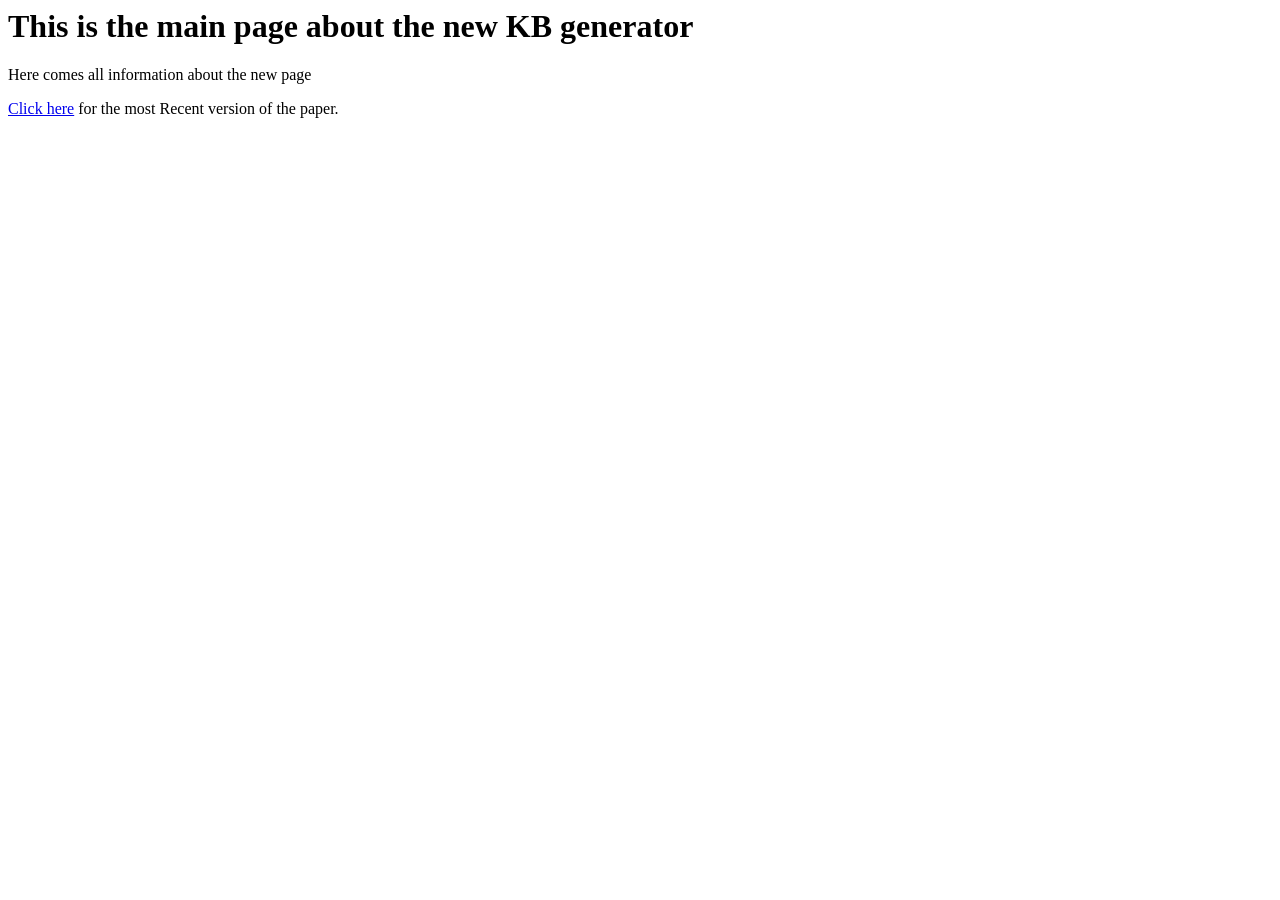
==== docs/index.html @ 06995412 "Putting prelim thesis online" ====
<HTML>
<HEAD>
<TITLE>KBgenerator</TITLE>

</HEAD>


<H1>This is the main page about the new KB generator</H1>

<p> Here comes all information about the new page </p>

</p> <a href="Writing/ThesisPreliminaryVersion.pdf">Click here</a> for the most Recent version of the paper. </p>

</BODY>

</HTML>
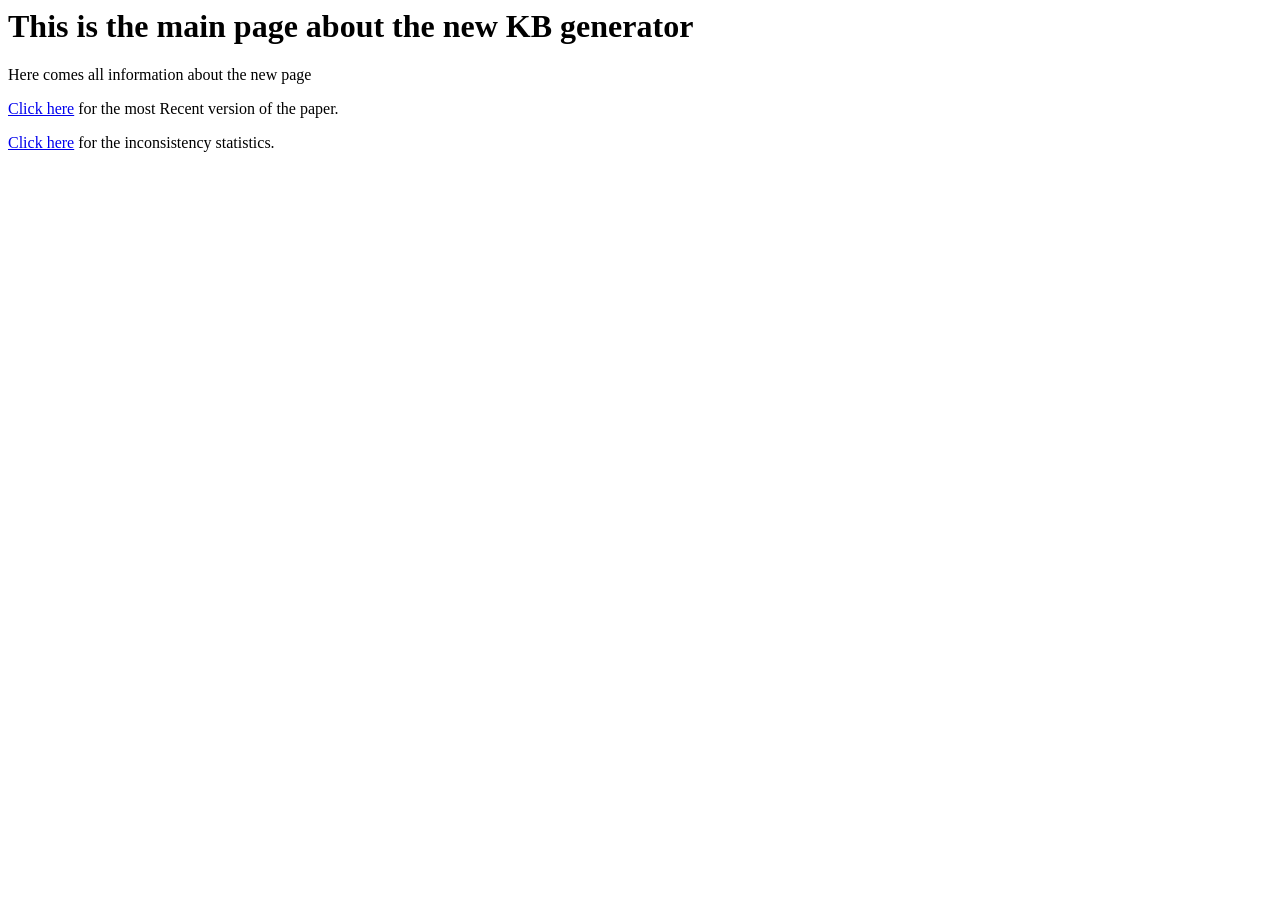
==== commit 92bd884b: "Finalized the InconsistiencyLocator and now building a statistics showcase." ====
--- a/docs/index.html
+++ b/docs/index.html
@@ -9,7 +9,9 @@
 
 <p> Here comes all information about the new page </p>
 
-</p> <a href="Writing/ThesisPreliminaryVersion.pdf">Click here</a> for the most Recent version of the paper. </p>
+<p> <a href="Writing/ThesisPreliminaryVersion.pdf">Click here</a> for the most Recent version of the paper. </p>
+
+<p> <a href="Webpages/statistics.html"> Click here</a> for the inconsistency statistics. </p>
 
 </BODY>
 
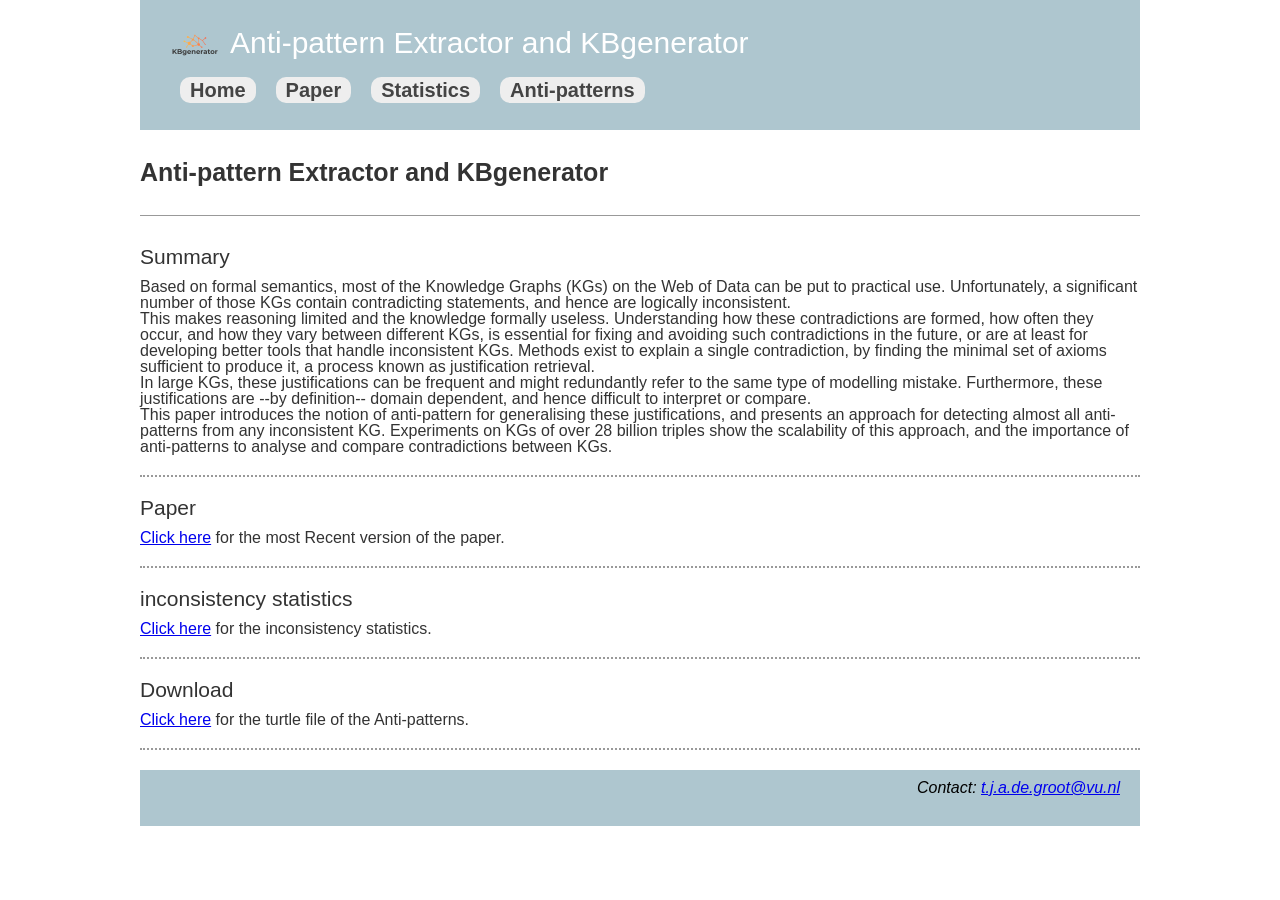
==== commit 50e61bd1: "Fixed links on website." ====
--- a/docs/index.html
+++ b/docs/index.html
@@ -1,18 +1,77 @@
-<HTML>
-<HEAD>
-<TITLE>KBgenerator</TITLE>
+<html>
 
-</HEAD>
+<head>
+  <meta charset="utf-8">
+  <meta http-equiv="x-ua-compatible" content="ie=edge">
+  <meta name="viewport" content="width=device-width, initial-scale=1.0">
+  <title>Anti-pattern Extractor and KBgenerator</title>
+  <meta name="description" content="Extra and interactive information about the Anti-pattern Extractor and KBgenerator.">
+  <link rel="stylesheet" href="style.css">
+</head>
+
+<body>
+  <header>
+    <div id="logo"><img src="images/logo.png">Anti-pattern Extractor and KBgenerator</div>
+    <nav>
+      <ul>
+        <li><a href="/">Home</a>
+        <li><a href="Writing/Analysing_Large_Inconsistent_KGs.pdf">Paper</a>
+        <li><a href="Webpages/statisticsOverview.html">Statistics</a>
+        <li><a href="/Webpages/data/INCONSISTENCIES-LOD-a-lot.ttl">Anti-patterns</a>
+      </ul>
+    </nav>
+  </header>
+  <section>
+    <h1><strong>Anti-pattern Extractor and KBgenerator</strong></h1>
+  </section>
+  <section id="pageContent">
+    <main role="main">
+      <article>
+        <h2>Summary</h2>
+        <p>
+          Based on formal semantics, most of the Knowledge Graphs (KGs) on the Web of Data can be put to practical use.
+          Unfortunately, a significant number of those KGs contain contradicting statements, and hence are logically inconsistent.</br>
+          This makes reasoning limited and the knowledge formally useless. Understanding how these contradictions are formed,
+          how often they occur, and how they vary between different KGs, is essential for fixing and avoiding such contradictions in the future,
+          or are at least for developing better tools that handle inconsistent KGs. Methods exist to explain a single contradiction,
+          by finding the minimal set of axioms sufficient to produce it, a process known as justification retrieval.</br>
+          In large KGs, these justifications can be frequent and might redundantly refer to the same type of modelling mistake.
+          Furthermore, these justifications are --by definition-- domain dependent, and hence difficult to interpret or compare.</br>
+          This paper introduces the notion of anti-pattern for generalising these justifications, and presents an approach for
+          detecting almost all anti-patterns from any inconsistent KG. Experiments on KGs of over 28 billion triples
+          show the scalability of this approach, and the importance of anti-patterns to analyse and compare contradictions between KGs.
+        </p>
+      </article>
+      <article>
+        <h2>Paper</h2>
+        <p>
+<a href="Writing/Analysing_Large_Inconsistent_KGs.pdf">Click here</a> for the most Recent version of the paper.
+        </p>
+      </article>
+      <article>
+        <h2>inconsistency statistics</h2>
+        <p>
+<a href="Webpages/statisticsOverview.html">Click here</a> for the inconsistency statistics.
+        </p>
+      </article>
+      <article>
+        <h2>Download </h2>
+        <p>
+<a href="Webpages/statisticsOverview.html">Click here</a> for the turtle file of the Anti-patterns.
+        </p>
+      </article>
+    </main>
+    <!-- <aside>
+  <div>Sidebar 1</div>
+</aside> -->
+  </section>
+  <footer>
+    <address>
+      Contact: <a href="mailto:t.j.a.de.groot@vu.nl">t.j.a.de.groot@vu.nl</a>
+    </address>
+  </footer>
 
 
-<H1>This is the main page about the new KB generator</H1>
+</body>
 
-<p> Here comes all information about the new page </p>
-
-<p> <a href="Writing/ThesisPreliminaryVersion.pdf">Click here</a> for the most Recent version of the paper. </p>
-
-<p> <a href="Webpages/statistics.html"> Click here</a> for the inconsistency statistics. </p>
-
-</BODY>
-
-</HTML>
+</html>
--- a/docs/style.css
+++ b/docs/style.css
@@ -0,0 +1,129 @@
+html,body,div,span,object,iframe,h1,h2,h3,h4,h5,h6,p,blockquote,pre,abbr,address,cite,code,del,dfn,em,img,ins,kbd,q,samp,small,strong,sub,sup,var,b,i,dl,dt,dd,ol,ul,li,fieldset,form,label,legend,table,caption,tbody,tfoot,thead,tr,th,td,article,aside,canvas,details,figcaption,figure,footer,header,hgroup,menu,nav,section,summary,time,mark,audio,video{margin:0;padding:0;border:0;outline:0;font-size:100%;vertical-align:baseline;background:transparent}
+body{line-height:1; font-family: arial;}
+h1{font-size: 25px;}h2{font-size: 21px;}h3{font-size: 18px;}h4{font-size: 16px;}
+article,aside,details,figcaption,figure,footer,header,hgroup,menu,nav,section{display:block}
+nav ul{list-style:none}
+blockquote,q{quotes:none}
+blockquote:before,blockquote:after,q:before,q:after{content:none}
+a{margin:0;padding:0;font-size:100%;vertical-align:baseline;background:transparent}
+ins{background-color:#ff9;color:#000;text-decoration:none}
+mark{background-color:#ff9;color:#000;font-style:italic;font-weight:bold}
+del{text-decoration:line-through}
+abbr[title],dfn[title]{border-bottom:1px dotted;cursor:help}
+table{border-collapse:collapse;border-spacing:0}
+hr{display:block;height:1px;border:0;border-top:1px solid #ccc;margin:1em 0;padding:0}
+input,select{vertical-align:middle}
+
+body,html {
+	background-color: #FFF;
+}
+header {
+    background: #AEC6CF;
+    padding: 20px 30px;
+    max-width: 940px;
+    margin: auto;
+}
+nav {
+    display: inline-block;
+}
+nav ul li a {
+    background: #EEE;
+    padding: 2px 10px;
+    font-size: 20px;
+    text-decoration: none;
+    font-weight: bold;
+    color: #444;
+    border-radius: 10px;
+}
+nav ul li a:hover {
+	background: #FFF;
+}
+nav ul li {
+    display: inline-block;
+    margin: 10px;
+}
+nav ul {
+    list-style: none;
+}
+#pageContent {
+    max-width: 1000px;
+    margin: auto;
+    border: none;
+}
+main {
+	float: left;
+	/* width: 60%; */
+}
+aside {
+	float: right;
+	/* width: 30%; */
+}
+article {
+    border-bottom: 2px dotted #999;
+    padding-bottom: 20px;
+    margin-bottom: 20px;
+}
+article h2 {
+    font-weight: normal;
+    margin-bottom: 12px;
+}
+article p {
+
+}
+main section {
+
+}
+footer {
+	background: #AEC6CF;
+	max-width: 1000px;
+	margin: auto;
+	clear: both;
+	text-align: right;
+}
+footer p {
+	padding: 20px;
+}
+address {
+    padding: 10px 20px 30px 10px;
+}
+aside > div {
+	margin: 10px auto;
+	background: #AEC6CF;
+	min-height: 100px;
+}
+#logo {
+    display: inline-block;
+    vertical-align: middle;
+    font-size: 30px;
+    margin-right: 75px;
+    color: #FFF;
+}
+#logo img {
+    width: 50px;
+    vertical-align: middle;
+    margin-right: 10px;
+}
+body > section {
+    max-width: 1000px;
+    margin: auto;
+    padding: 30px 0px;
+    border-bottom: 1px solid #999;
+    color: #333;
+}
+
+@media screen and (max-width: 1000px) {
+	body > section {
+		padding: 30px 20px;
+	}
+}
+@media screen and (max-width: 600px) {
+	main {
+		float: none;
+		width: 100%;
+	}
+	aside {
+		float: none;
+		width: 100%;
+	}
+
+}
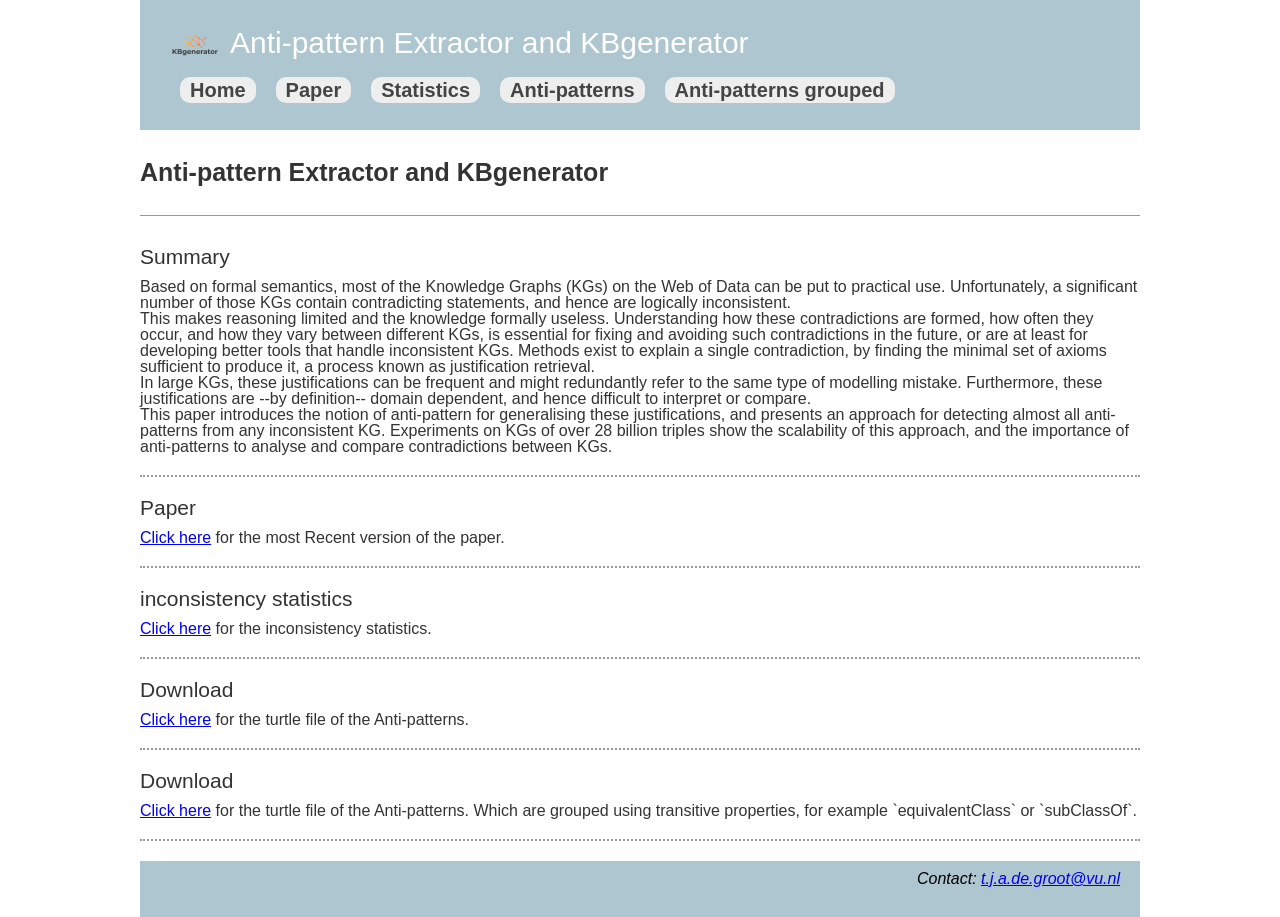
==== commit 935b651c: "Grouping of anti-patterns." ====
--- a/docs/index.html
+++ b/docs/index.html
@@ -17,7 +17,8 @@
         <li><a href="/">Home</a>
         <li><a href="Writing/Analysing_Large_Inconsistent_KGs.pdf">Paper</a>
         <li><a href="Webpages/statisticsOverview.html">Statistics</a>
-        <li><a href="/Webpages/data/INCONSISTENCIES-LOD-a-lot.ttl">Anti-patterns</a>
+        <li><a href="Webpages/data/INCONSISTENCIES-LOD-a-lot.ttl">Anti-patterns</a>
+        <li><a href="Webpages/data/INCONSISTENCIES-LOD-a-lot-grouped.ttl">Anti-patterns grouped</a>
       </ul>
     </nav>
   </header>
@@ -57,7 +58,13 @@
       <article>
         <h2>Download </h2>
         <p>
-<a href="Webpages/statisticsOverview.html">Click here</a> for the turtle file of the Anti-patterns.
+<a href="Webpages/data/INCONSISTENCIES-LOD-a-lot.ttl">Click here</a> for the turtle file of the Anti-patterns.
+        </p>
+      </article>
+      <article>
+        <h2>Download </h2>
+        <p>
+<a href="Webpages/data/INCONSISTENCIES-LOD-a-lot-grouped.ttl">Click here</a> for the turtle file of the Anti-patterns. Which are grouped using transitive properties, for example `equivalentClass` or `subClassOf`.
         </p>
       </article>
     </main>
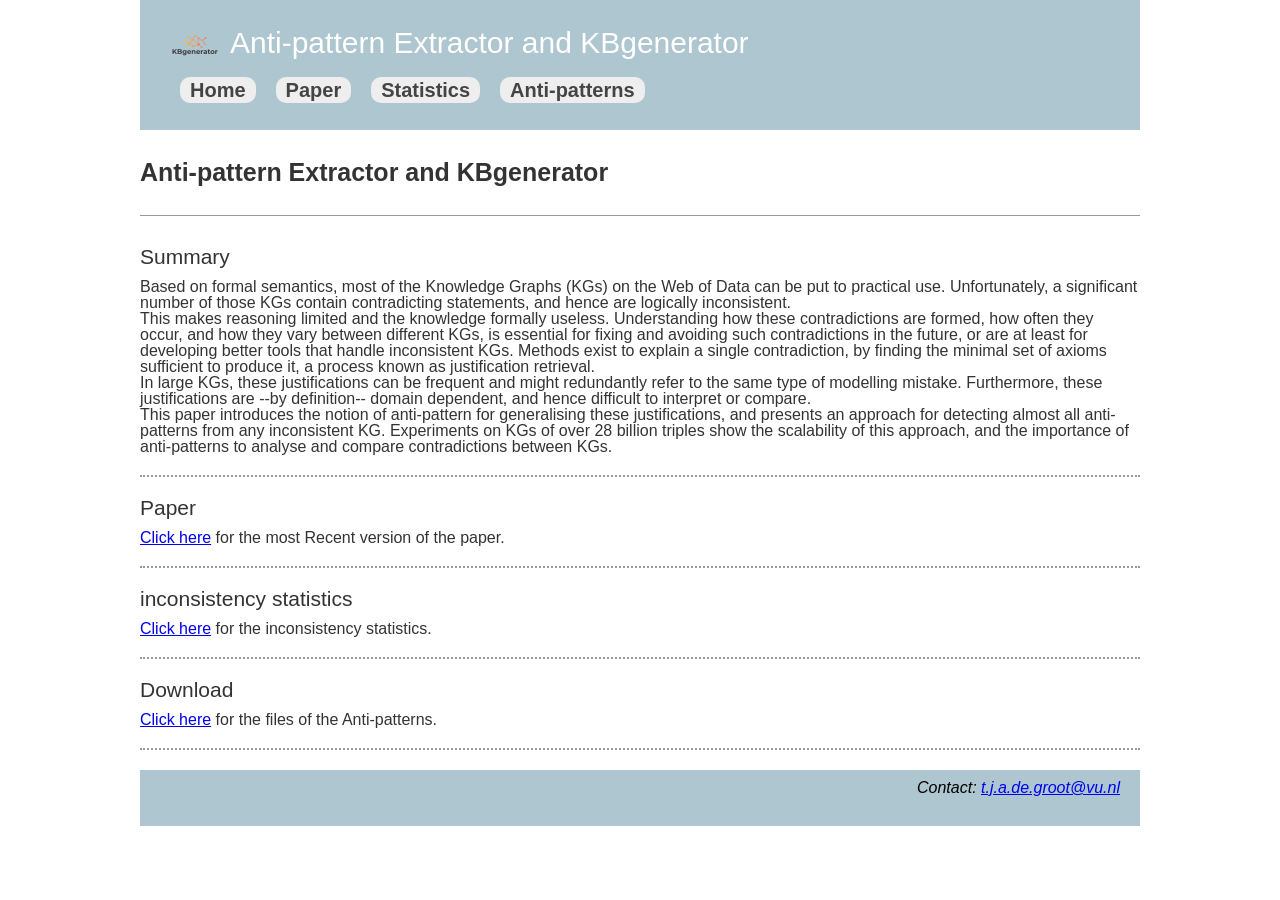
==== commit 591f2c58: "UPDATE: changed such that page is now visible." ====
--- a/docs/index.html
+++ b/docs/index.html
@@ -17,8 +17,7 @@
         <li><a href="/">Home</a>
         <li><a href="Writing/Analysing_Large_Inconsistent_KGs.pdf">Paper</a>
         <li><a href="Webpages/statisticsOverview.html">Statistics</a>
-        <li><a href="Webpages/data/INCONSISTENCIES-LOD-a-lot.ttl">Anti-patterns</a>
-        <li><a href="Webpages/data/INCONSISTENCIES-LOD-a-lot-grouped.ttl">Anti-patterns grouped</a>
+        <li><a href="Webpages/AntiPatterns.html">Anti-patterns</a>
       </ul>
     </nav>
   </header>
@@ -58,13 +57,7 @@
       <article>
         <h2>Download </h2>
         <p>
-<a href="Webpages/data/INCONSISTENCIES-LOD-a-lot.ttl">Click here</a> for the turtle file of the Anti-patterns.
-        </p>
-      </article>
-      <article>
-        <h2>Download </h2>
-        <p>
-<a href="Webpages/data/INCONSISTENCIES-LOD-a-lot-grouped.ttl">Click here</a> for the turtle file of the Anti-patterns. Which are grouped using transitive properties, for example `equivalentClass` or `subClassOf`.
+<a href="Webpages/AntiPatterns.html">Click here</a> for the files of the Anti-patterns.
         </p>
       </article>
     </main>
